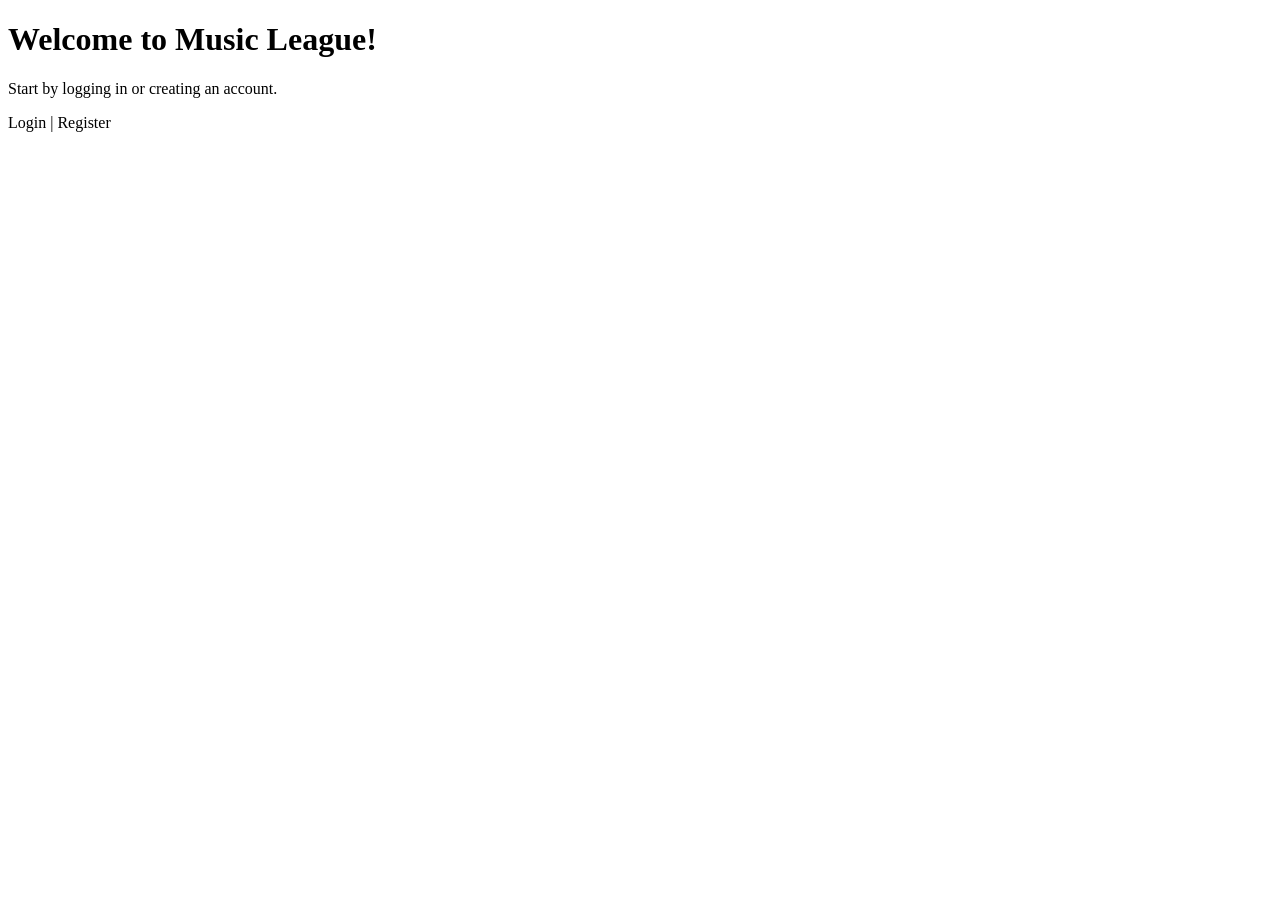
==== src/main/resources/templates/index.html @ d23f2773 "Initial commit" ====
<!DOCTYPE html>
<html xmlns:th="http://www.thymeleaf.org">
<head>
    <title>Music League</title>
    <link rel="stylesheet" th:href="@{/css/styles.css}">
</head>
<body>
    <h1>Welcome to Music League!</h1>

    <p>Start by logging in or creating an account.</p>

    <a th:href="@{/login}">Login</a> |
    <a th:href="@{/register}">Register</a>
</body>
</html>
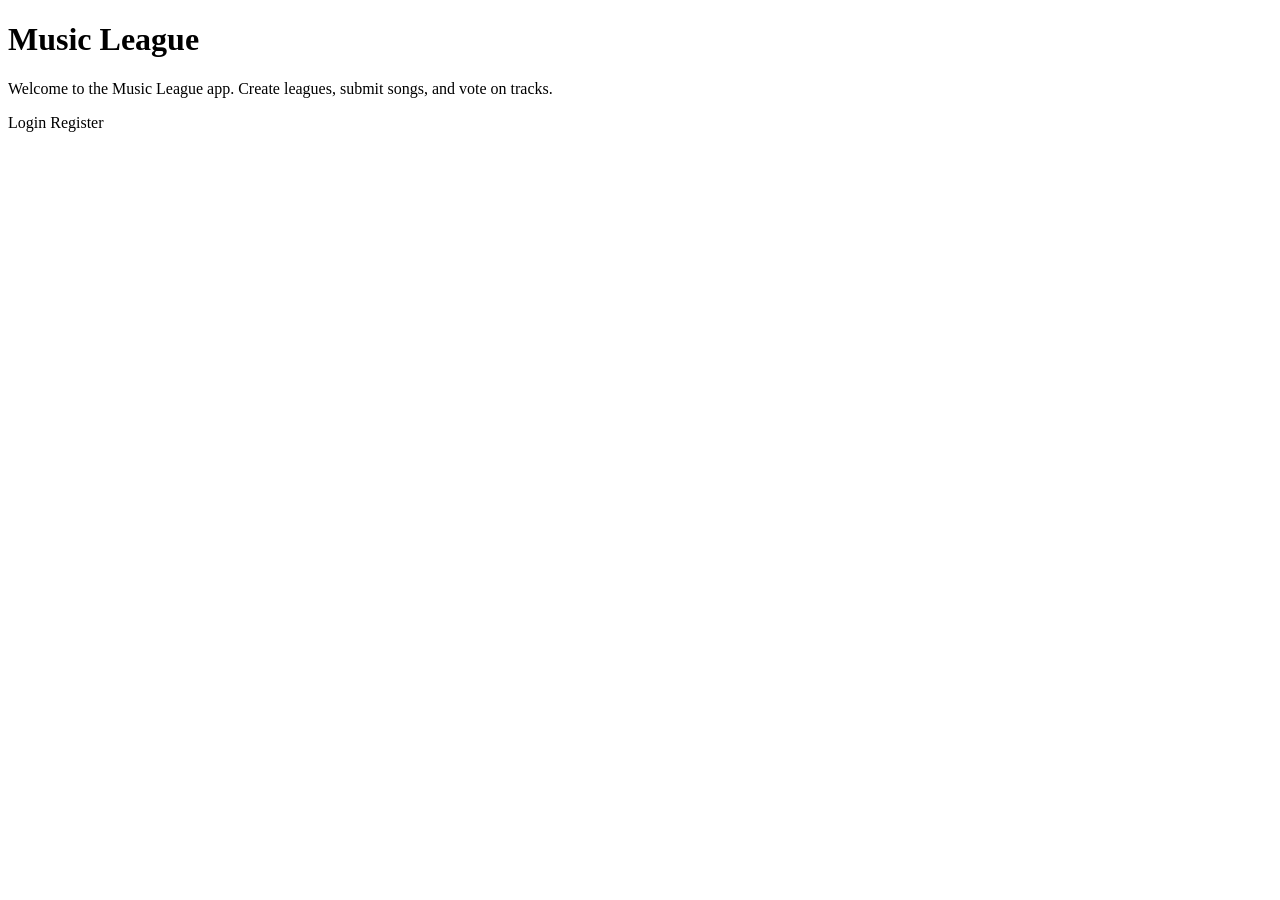
==== commit 1f21b77d: "Updated html pages" ====
--- a/src/main/resources/templates/index.html
+++ b/src/main/resources/templates/index.html
@@ -2,14 +2,17 @@
 <html xmlns:th="http://www.thymeleaf.org">
 <head>
     <title>Music League</title>
-    <link rel="stylesheet" th:href="@{/css/styles.css}">
+    <link rel="stylesheet" th:href="@{/css/style.css}">
 </head>
 <body>
-    <h1>Welcome to Music League!</h1>
+<div class="container">
+    <h1>Music League</h1>
+    <p>Welcome to the Music League app. Create leagues, submit songs, and vote on tracks.</p>
 
-    <p>Start by logging in or creating an account.</p>
-
-    <a th:href="@{/login}">Login</a> |
-    <a th:href="@{/register}">Register</a>
+    <div class="nav">
+        <a th:href="@{/login}">Login</a>
+        <a th:href="@{/register}">Register</a>
+    </div>
+</div>
 </body>
 </html>
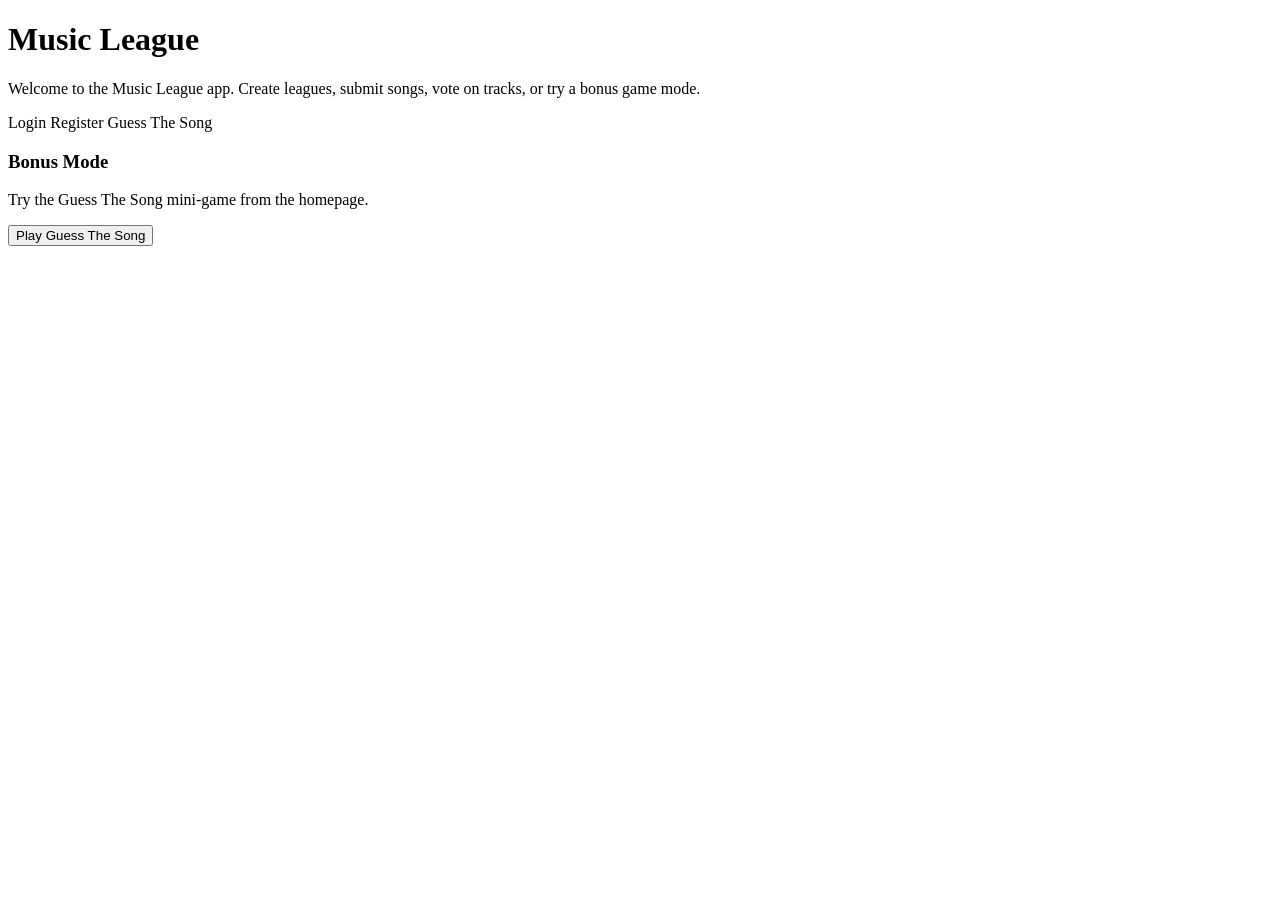
==== commit 0419c6fa: "Guess the Song redone" ====
--- a/src/main/resources/templates/index.html
+++ b/src/main/resources/templates/index.html
@@ -7,11 +7,20 @@
 <body>
 <div class="container">
     <h1>Music League</h1>
-    <p>Welcome to the Music League app. Create leagues, submit songs, and vote on tracks.</p>
+    <p>Welcome to the Music League app. Create leagues, submit songs, vote on tracks, or try a bonus game mode.</p>
 
     <div class="nav">
         <a th:href="@{/login}">Login</a>
         <a th:href="@{/register}">Register</a>
+        <a th:href="@{/guess-game}">Guess The Song</a>
+    </div>
+
+    <div class="card">
+        <h3>Bonus Mode</h3>
+        <p>Try the Guess The Song mini-game from the homepage.</p>
+        <a th:href="@{/guess-game}">
+            <button type="button">Play Guess The Song</button>
+        </a>
     </div>
 </div>
 </body>
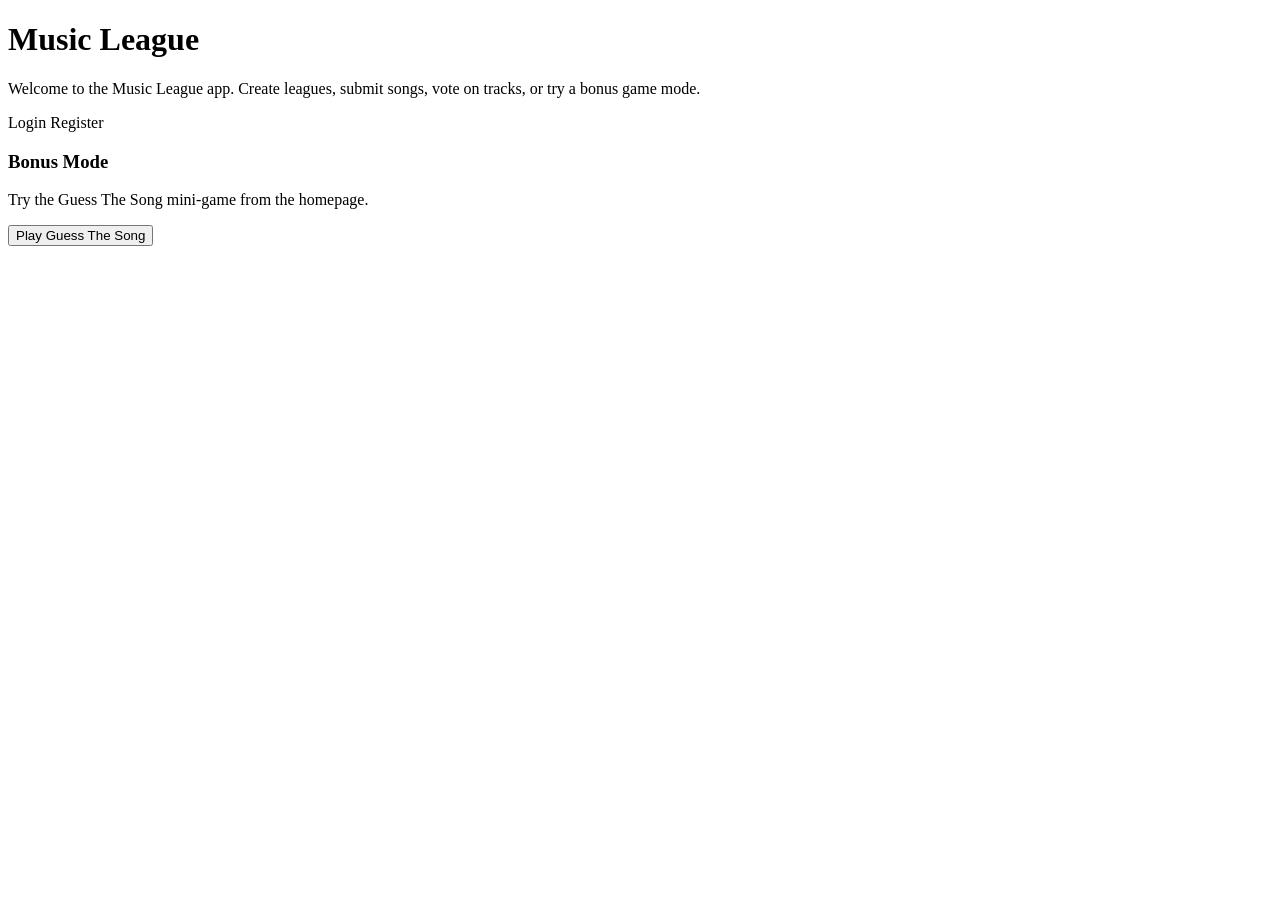
==== commit 04062ec7: "Button fix on index" ====
--- a/src/main/resources/templates/index.html
+++ b/src/main/resources/templates/index.html
@@ -12,7 +12,6 @@
     <div class="nav">
         <a th:href="@{/login}">Login</a>
         <a th:href="@{/register}">Register</a>
-        <a th:href="@{/guess-game}">Guess The Song</a>
     </div>
 
     <div class="card">
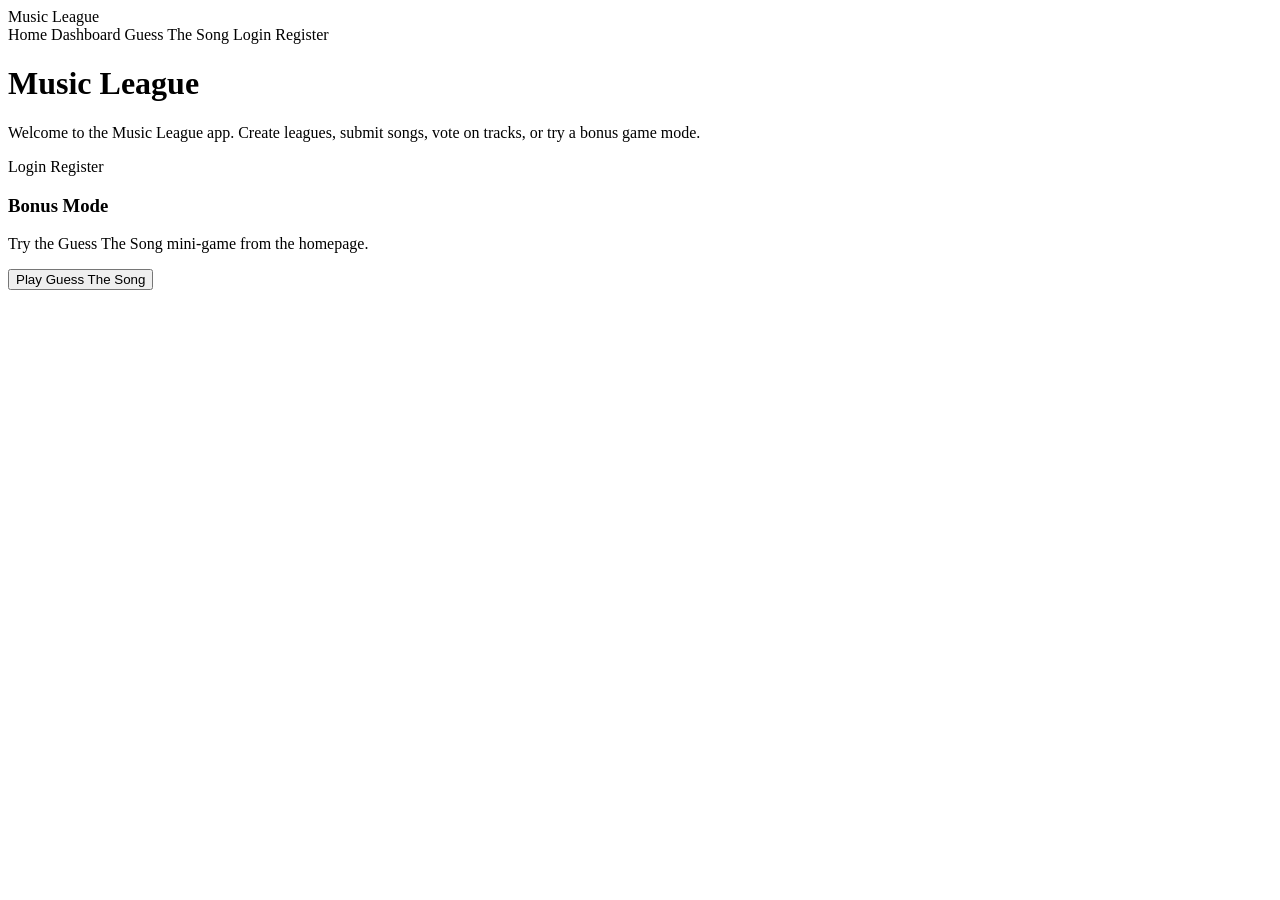
==== commit 4fd49b8b: "navbar" ====
--- a/src/main/resources/templates/index.html
+++ b/src/main/resources/templates/index.html
@@ -5,6 +5,17 @@
     <link rel="stylesheet" th:href="@{/css/style.css}">
 </head>
 <body>
+<nav class="navbar">
+    <a class="navbar-logo" th:href="@{/}">Music League</a>
+
+    <div class="navbar-links">
+        <a th:href="@{/}">Home</a>
+        <a th:href="@{/dashboard}">Dashboard</a>
+        <a th:href="@{/guess-song}">Guess The Song</a>
+        <a th:href="@{/login}">Login</a>
+        <a th:href="@{/register}">Register</a>
+    </div>
+</nav>
 <div class="container">
     <h1>Music League</h1>
     <p>Welcome to the Music League app. Create leagues, submit songs, vote on tracks, or try a bonus game mode.</p>
